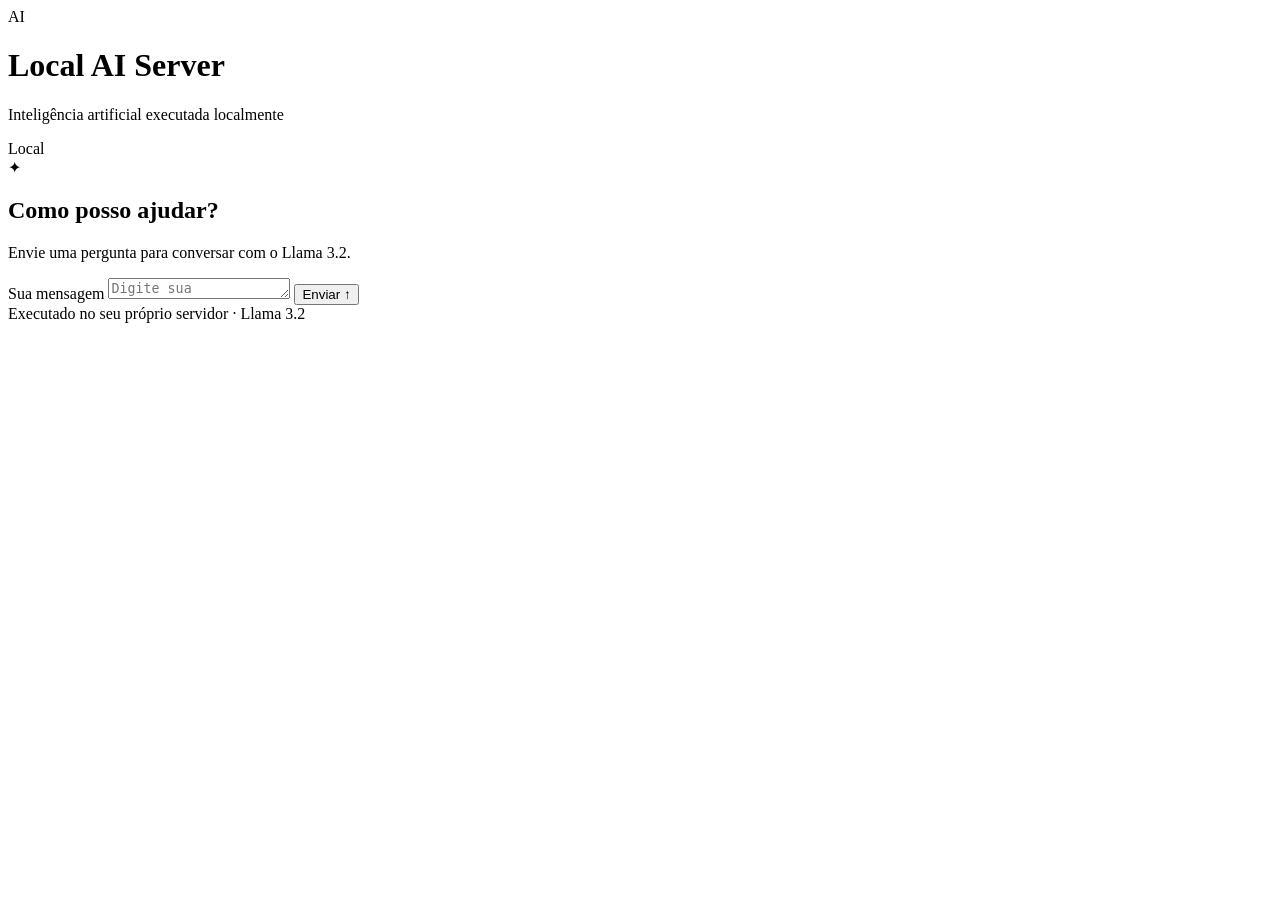
==== frontend/index.html @ fb9f9b6a "feat: implementa servidor local de IA com chat em streaming" ====
<!DOCTYPE html>
<html lang="pt-BR">
<head>
    <meta charset="UTF-8">
    <meta name="viewport" content="width=device-width, initial-scale=1.0">
    <meta name="theme-color" content="#111827">
    <title>Local AI Server</title>
    <link rel="stylesheet" href="/static/style.css">
    <script src="/static/script.js" defer></script>
</head>
<body>
    <main class="app">
        <header class="header">
            <div class="logo">AI</div>
            <div>
                <h1>Local AI Server</h1>
                <p>Inteligência artificial executada localmente</p>
            </div>
            <span class="status">
                <span class="status-dot"></span>
                Local
            </span>
        </header>

        <section id="messages" class="messages" aria-live="polite">
            <div class="welcome">
                <div class="welcome-icon">✦</div>
                <h2>Como posso ajudar?</h2>
                <p>Envie uma pergunta para conversar com o Llama 3.2.</p>
            </div>
        </section>

        <form id="chat-form" class="chat-form">
            <label for="message-input" class="sr-only">
                Sua mensagem
            </label>
            <textarea
                id="message-input"
                placeholder="Digite sua mensagem..."
                rows="1"
                maxlength="4000"
                required
            ></textarea>
            <button id="send-button" type="submit" aria-label="Enviar mensagem">
                Enviar ↑
            </button>
        </form>

        <footer>
            Executado no seu próprio servidor · Llama 3.2
        </footer>
    </main>
</body>
</html>
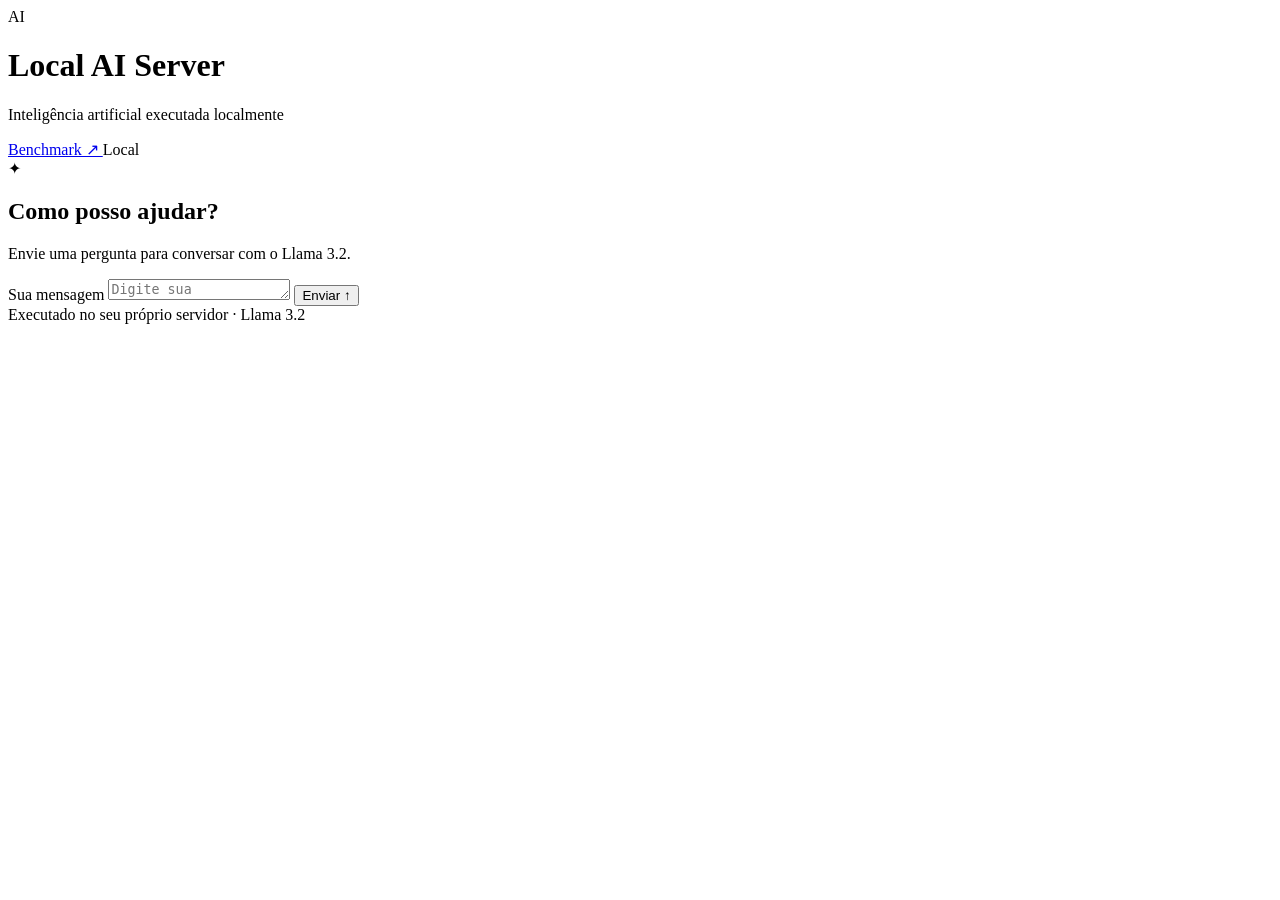
==== commit 46ee5a89: "feat: adiciona dashboard de benchmark" ====
--- a/frontend/index.html
+++ b/frontend/index.html
@@ -17,10 +17,17 @@
                 <h1>Local AI Server</h1>
                 <p>Inteligência artificial executada localmente</p>
             </div>
-            <span class="status">
-                <span class="status-dot"></span>
-                Local
-            </span>
+            <nav class="header-actions">
+                <a class="benchmark-link" href="/benchmark">
+                    Benchmark ↗
+                </a>
+
+                <span class="status">
+                    <span class="status-dot"></span>
+                    Local
+                </span>
+            </nav>
+
         </header>
 
         <section id="messages" class="messages" aria-live="polite">
